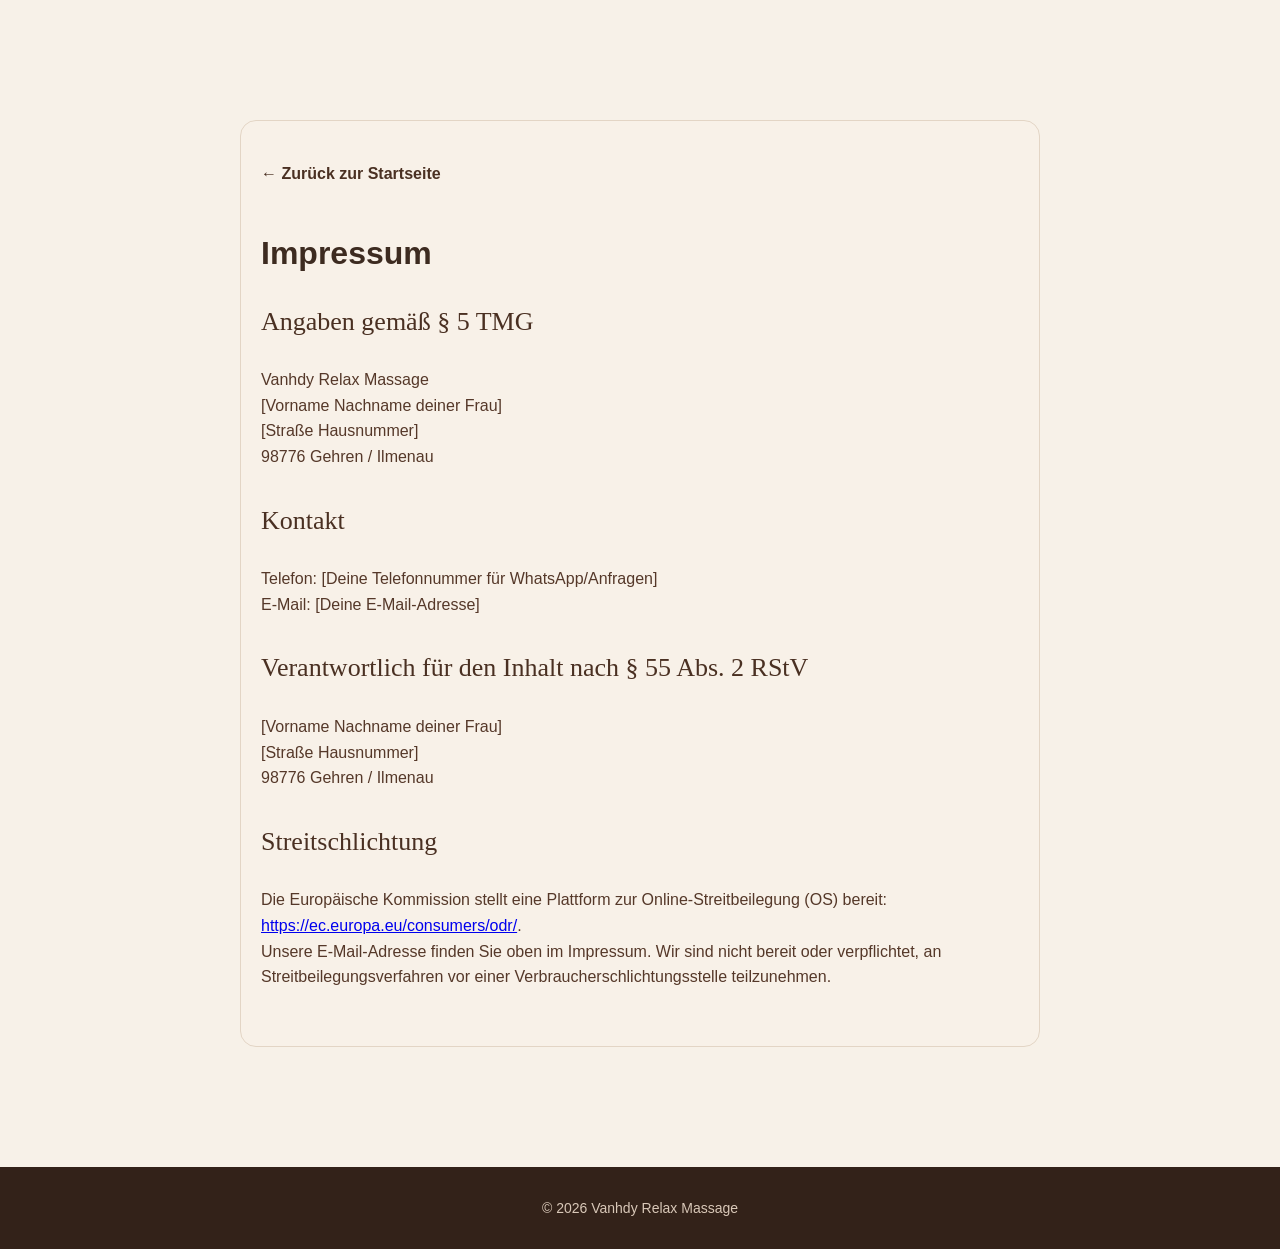
==== impressum.html @ 7571f5e8 "Überarbeitung mit Gemini Datenschutz Kontaktformular Impressum" ====
<!DOCTYPE html>
<html lang="de">
<head>
    <meta charset="UTF-8">
    <meta name="viewport" content="width=device-width, initial-scale=1.0">
    <title>Impressum - Vanhdy Relax Massage</title>
    <link rel="stylesheet" href="styles.css">
    <style>
        .legal-content {
            max-width: 800px;
            margin: 0 auto;
            padding: 40px 20px;
            background-color: #f8f1e8;
            border-radius: 16px;
            border: 1px solid #e3d5c5;
            margin-top: 40px;
            margin-bottom: 40px;
        }
        .legal-content h2 { font-size: 26px; margin-top: 30px; }
        .legal-content h2:first-of-type { margin-top: 0; }
        .legal-content p, .legal-content li { color: #553829; font-size: 16px; }
        .back-link { display: inline-block; margin-bottom: 20px; color: #4a3022; text-decoration: none; font-weight: 600; }
        .back-link:hover { color: #9a7658; }
    </style>
</head>
<body>

    <main>
        <div class="legal-content">
            <a href="index.html" class="back-link">&larr; Zurück zur Startseite</a>
            
            <h1>Impressum</h1>

            <h2>Angaben gemäß § 5 TMG</h2>
            <p>
                Vanhdy Relax Massage<br>
                [Vorname Nachname deiner Frau]<br>
                [Straße Hausnummer]<br>
                98776 Gehren / Ilmenau
            </p>

            <h2>Kontakt</h2>
            <p>
                Telefon: [Deine Telefonnummer für WhatsApp/Anfragen]<br>
                E-Mail: [Deine E-Mail-Adresse]
            </p>

            <h2>Verantwortlich für den Inhalt nach § 55 Abs. 2 RStV</h2>
            <p>
                [Vorname Nachname deiner Frau]<br>
                [Straße Hausnummer]<br>
                98776 Gehren / Ilmenau
            </p>

            <h2>Streitschlichtung</h2>
            <p>
                Die Europäische Kommission stellt eine Plattform zur Online-Streitbeilegung (OS) bereit: 
                <a href="https://ec.europa.eu/consumers/odr/" target="_blank" rel="noopener noreferrer">https://ec.europa.eu/consumers/odr/</a>.<br>
                Unsere E-Mail-Adresse finden Sie oben im Impressum. Wir sind nicht bereit oder verpflichtet, an Streitbeilegungsverfahren vor einer Verbraucherschlichtungsstelle teilzunehmen.
            </p>
        </div>
    </main>

    <footer>
        <p>© 2026 Vanhdy Relax Massage</p>
    </footer>

</body>
</html>
---- styles.css ----
/* =========================================
   Vanhdy Relax Massage - Hauptdesign
   ========================================= */

* {
    box-sizing: border-box;
}

html {
    scroll-behavior: smooth;
}

body {
    margin: 0;
    font-family: Arial, sans-serif;
    background-color: #f7f1e8;
    color: #3d2b20;
    line-height: 1.6;
}


/* =========================================
   NAVIGATION
   ========================================= */

nav {
    text-align: center;
    padding: 15px 20px;
    background-color: #f7f1e8;
    position: sticky;
    top: 0;
    z-index: 1000;
    box-shadow: 0 2px 5px rgba(0,0,0,0.05);
}

nav a {
    display: inline-block;
    margin: 0 10px;
    padding: 10px 15px;
    color: #4a3022;
    text-decoration: none;
    font-weight: 600;
}

nav a:hover {
    color: #9a7658;
}


/* =========================================
   HEADER / HERO
   ========================================= */

.hero {
    position: relative;
    min-height: 500px;
    display: flex;
    align-items: center;
    justify-content: center;
    text-align: center;
    padding: 60px 20px;
    overflow: hidden;
}

.hero > img {
    position: absolute;
    inset: 0;
    width: 100%;
    height: 100%;
    object-fit: cover;
}

.hero::after {
    content: "";
    position: absolute;
    inset: 0;
    background: rgba(40, 25, 15, 0.4);
}

.hero-content {
    position: relative;
    z-index: 1;
    max-width: 700px;
}

header h1 {
    margin: 0 0 15px;
    font-family: Georgia, serif;
    font-size: 42px;
    font-weight: 500;
    color: #ffffff;
}

header p {
    margin: 0 0 15px;
    font-size: 20px;
    color: #f3e9dc;
}

.hero-subhint {
    display: inline-block;
    font-size: 14px;
    color: #f3e9dc;
    background-color: rgba(74, 48, 34, 0.75);
    padding: 6px 16px;
    border-radius: 20px;
}


/* =========================================
   HAUPTBEREICH & SEKTIONEN
   ========================================= */

main {
    width: 100%;
    max-width: 1000px;
    margin: 0 auto;
    padding: 50px 20px;
}

section {
    margin-bottom: 70px;
}

h2 {
    margin: 0 0 25px;
    font-family: Georgia, serif;
    font-size: 32px;
    font-weight: 500;
    color: #4a3022;
}

h3 {
    margin: 30px 0 5px;
    font-family: Georgia, serif;
    font-size: 22px;
    font-weight: 500;
    color: #553829;
}

p {
    font-size: 17px;
    color: #553829;
}


/* =========================================
   MASSAGE-ANGEBOTE (Heller Kasten)
   ========================================= */

section.services {
    background-color: #eee4d7;
    padding: 40px 30px;
    border-radius: 16px;
}

section.services h2 {
    text-align: left;
    margin-bottom: 25px;
}

.service-grid {
    display: grid;
    grid-template-columns: 1fr;
    gap: 20px;
}


/* =========================================
   FLIP-KARTEN
   ========================================= */

.service-card {
    height: 220px;
    perspective: 1000px;
}

.service-inner {
    position: relative;
    width: 100%;
    height: 100%;
    transition: transform 0.6s ease;
    transform-style: preserve-3d;
}

.service-front,
.service-back {
    position: absolute;
    inset: 0;
    background-color: #f8f1e8;
    padding: 30px 20px;
    border-radius: 14px;
    border: 1px solid #e3d5c5;
    text-align: center;
    backface-visibility: hidden;
}

.service-front h3,
.service-back h3 {
    margin-top: 0;
}

.service-front p,
.service-back p {
    margin-bottom: 10px;
    color: #735c49;
}

.service-front strong {
    font-size: 22px;
    color: #4a3022;
}

.service-back {
    transform: rotateY(180deg);
}

.tap-hint {
    display: none;
}

.service-card:hover .service-inner {
    transform: rotateY(180deg);
}


/* =========================================
   INFO-KARTEN (Gut zu wissen & Ablauf)
   ========================================= */

.info-grid {
    display: grid;
    grid-template-columns: 1fr;
    gap: 20px;
    margin-top: 25px;
}

.info-card {
    background-color: #eee4d7;
    padding: 25px 20px;
    border-radius: 14px;
    border: 1px solid #e3d5c5;
}

.info-card h3 {
    margin-top: 0;
    font-size: 20px;
    color: #4a3022;
}

.info-card p {
    margin-bottom: 0;
    color: #735c49;
    font-size: 16px;
}


/* =========================================
   TERMIN-BEREICH (Dunkler Kasten)
   ========================================= */

section#termin {
    text-align: center;
    background-color: #4a3022;
    color: #f8f1e8;
    padding: 45px 25px;
    border-radius: 16px;
}

section#termin h2 {
    color: #f8f1e8;
    text-align: center;
}

section#termin p {
    color: #eadfd3;
}

/* WhatsApp Box */
.whatsapp-box {
    margin: 25px 0;
}

.whatsapp-box p {
    margin: 0 0 10px 0;
    color: #f8f1e8;
}

.btn-whatsapp {
    display: inline-flex;
    align-items: center;
    justify-content: center;
    gap: 10px;
    padding: 14px 26px;
    background-color: #25d366;
    color: white;
    text-decoration: none;
    border-radius: 30px;
    font-size: 17px;
    font-weight: 600;
    transition: all 0.2s ease;
    box-shadow: 0 4px 10px rgba(0, 0, 0, 0.15);
}

.btn-whatsapp:hover {
    background-color: #20ba5a;
    transform: translateY(-2px);
    color: white;
}

/* Trenner */
.or-divider {
    margin: 25px 0 20px 0;
    position: relative;
    text-align: center;
}

.or-divider::before {
    content: "";
    position: absolute;
    top: 50%;
    left: 15%;
    right: 15%;
    height: 1px;
    background-color: #6a4939;
}

.or-divider span {
    position: relative;
    background-color: #4a3022;
    padding: 0 15px;
    font-size: 14px;
    color: #eadfd3;
}

/* Formular im Termin-Bereich */
.hidden-form {
    max-height: 0;
    overflow: hidden;
    opacity: 0;
    transition: max-height 0.5s ease, opacity 0.4s ease, margin-top 0.4s ease;
    text-align: left;
    margin-top: 0;
}

.hidden-form.open {
    max-height: 800px;
    opacity: 1;
    margin-top: 30px;
    background-color: #3d271c;
    padding: 25px;
    border-radius: 12px;
}

.form-group {
    margin-bottom: 18px;
}

.form-group label {
    display: block;
    margin-bottom: 6px;
    font-size: 14px;
    color: #f3e9dc;
}

.form-group input,
.form-group select,
.form-group textarea {
    width: 100%;
    padding: 12px;
    border: 1px solid #6a4939;
    border-radius: 8px;
    background-color: #4a3022;
    color: #fff;
    font-size: 16px;
    font-family: inherit;
}

.form-group input:focus,
.form-group select:focus,
.form-group textarea:focus {
    outline: none;
    border-color: #9a7658;
    background-color: #553829;
}

/* Buttons */
button {
    margin-top: 15px;
    padding: 15px 28px;
    border: 1px solid #d6b895;
    border-radius: 30px;
    background-color: #9a7658;
    color: white;
    font-size: 17px;
    font-weight: 600;
    cursor: pointer;
    transition: all 0.2s ease;
}

button:hover {
    background-color: #b18b68;
    transform: translateY(-2px);
}

.submit-btn {
    width: 100%;
    margin-top: 10px;
    background-color: #9a7658;
}


/* =========================================
   FOOTER
   ========================================= */

footer {
    padding: 30px 20px;
    background-color: #332219;
    color: #d9c8b8;
    text-align: center;
}

footer p {
    margin: 0;
    font-size: 14px;
    color: #d9c8b8;
}

.footer-links {
    margin-top: 10px;
}

.footer-links a {
    color: #d9c8b8;
    text-decoration: none;
    font-size: 13px;
}

.footer-links a:hover {
    color: #ffffff;
    text-decoration: underline;
}


/* =========================================
   RESPONSIVES DESIGN (Bildschirme ab 768px)
   ========================================= */

@media (min-width: 768px) {
    .hero {
        padding: 100px 40px;
    }

    header h1 {
        font-size: 58px;
    }

    header p {
        font-size: 23px;
    }

    main {
        padding: 80px 40px;
    }

    h2 {
        font-size: 38px;
    }

    .service-grid,
    .info-grid {
        grid-template-columns: repeat(2, 1fr);
    }
}

@media (hover: none) and (pointer: coarse) {
    .tap-hint {
        display: block;
        margin-top: 15px;
        font-size: 13px;
        color: #9a7658;
    }
}

@media (max-width: 767px) {
    .hero {
        min-height: 350px;
        padding: 40px 20px;
    }
}
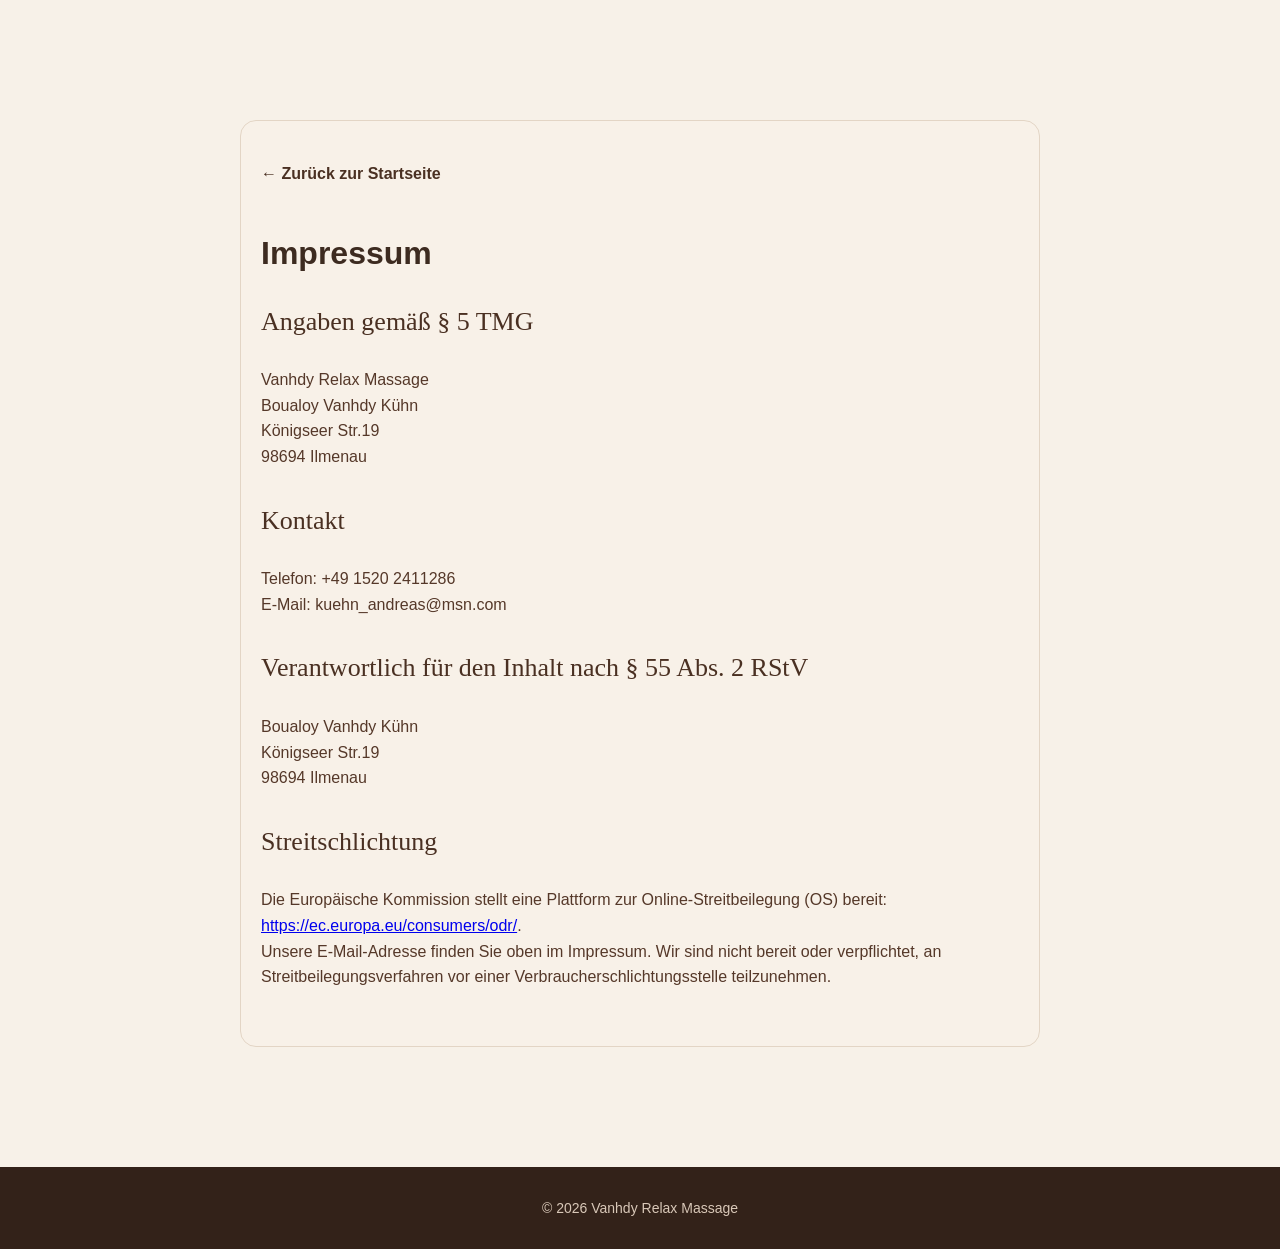
==== commit 01d31dc5: "Überarbeitung mit Gemini Burgermenü & Gutscheine" ====
--- a/impressum.html
+++ b/impressum.html
@@ -34,22 +34,22 @@
             <h2>Angaben gemäß § 5 TMG</h2>
             <p>
                 Vanhdy Relax Massage<br>
-                [Vorname Nachname deiner Frau]<br>
-                [Straße Hausnummer]<br>
-                98776 Gehren / Ilmenau
+                Boualoy Vanhdy Kühn<br>
+                Königseer Str.19<br>
+                98694 Ilmenau
             </p>
 
             <h2>Kontakt</h2>
             <p>
-                Telefon: [Deine Telefonnummer für WhatsApp/Anfragen]<br>
-                E-Mail: [Deine E-Mail-Adresse]
+                Telefon: +49 1520 2411286<br>
+                E-Mail: kuehn_andreas@msn.com
             </p>
 
             <h2>Verantwortlich für den Inhalt nach § 55 Abs. 2 RStV</h2>
             <p>
-                [Vorname Nachname deiner Frau]<br>
-                [Straße Hausnummer]<br>
-                98776 Gehren / Ilmenau
+                Boualoy Vanhdy Kühn<br>
+                Königseer Str.19<br>
+                98694 Ilmenau
             </p>
 
             <h2>Streitschlichtung</h2>
--- a/styles.css
+++ b/styles.css
@@ -18,32 +18,114 @@
     line-height: 1.6;
 }
 
-
-/* =========================================
-   NAVIGATION
+/* Verhindert, dass die feste Leiste die Überschriften verdeckt */
+html {
+    scroll-behavior: smooth; /* Damit es butterweich hinscrollt */
+    scroll-padding-top: 90px; /* Passt sich an die Höhe deiner oberen Leiste an */
+}
+
+/* =========================================
+   NAVIGATION & BURGER-MENÜ
    ========================================= */
 
 nav {
-    text-align: center;
-    padding: 15px 20px;
     background-color: #f7f1e8;
     position: sticky;
     top: 0;
     z-index: 1000;
     box-shadow: 0 2px 5px rgba(0,0,0,0.05);
-}
-
-nav a {
-    display: inline-block;
-    margin: 0 10px;
+    padding: 10px 20px;
+}
+
+/* Container für Logo und Burger-Button (wichtig fürs Handy) */
+.nav-container {
+    display: flex;
+    justify-content: space-between;
+    align-items: center;
+}
+
+.nav-brand {
+    font-weight: bold;
+    color: #4a3022;
+    font-size: 1rem;
+}
+
+/* Burger-Button (Standardmäßig auf dem Handy sichtbar) */
+.menu-toggle {
+    display: flex;
+    flex-direction: column;
+    justify-content: space-between;
+    width: 28px;
+    height: 20px;
+    background: transparent;
+    border: none;
+    cursor: pointer;
+    padding: 0;
+}
+
+.menu-toggle span {
+    width: 100%;
+    height: 3px;
+    background-color: #4a3022;
+    border-radius: 2px;
+    transition: all 0.3s ease;
+}
+
+/* Die Links (mobil standardmäßig eingeklappt) */
+.nav-links {
+    display: none; /* Eingeklappt */
+    flex-direction: column;
+    text-align: center;
+    padding-top: 15px;
+    padding-bottom: 10px;
+    border-top: 1px solid #e8decb;
+    margin-top: 10px;
+}
+
+.nav-links a {
+    display: block;
+    margin: 5px 0;
     padding: 10px 15px;
     color: #4a3022;
     text-decoration: none;
     font-weight: 600;
 }
 
-nav a:hover {
+.nav-links a:hover {
     color: #9a7658;
+}
+
+/* Klasse, die per JavaScript aktiviert wird, um das Menü zu öffnen */
+.nav-links.active {
+    display: flex;
+}
+
+/* Ab Tablet / Desktop Bildschirmgröße (> 768px): Zurück zur klassischen Leiste */
+@media (min-width: 768px) {
+    nav {
+        text-align: center;
+        padding: 15px 20px;
+    }
+
+    .nav-container {
+        display: none; /* Burger und mobiler Markenname auf dem Desktop weg */
+    }
+
+    .nav-links {
+        display: flex !important; /* Immer anzeigen auf großen Bildschirmen */
+        flex-direction: row;
+        justify-content: center;
+        border-top: none;
+        margin-top: 0;
+        padding-top: 0;
+        gap: 5px;
+    }
+
+    .nav-links a {
+        display: inline-block;
+        margin: 0 10px;
+        padding: 10px 15px;
+    }
 }
 
 
@@ -488,4 +570,114 @@
         min-height: 350px;
         padding: 40px 20px;
     }
+}
+/* =========================================
+   ÜBER MICH BEREICH MIT BILD
+   ========================================= */
+
+.about-container {
+    display: flex;
+    flex-direction: column;
+    align-items: center;
+    gap: 30px;
+    margin-top: 20px;
+}
+
+.about-image img {
+    width: 180px;
+    height: 180px;
+    object-fit: cover;
+    /* Erster Wert (horizontal): 35% schiebt das Bild so, dass das Gesicht in die Mitte rückt. 
+       Zweiter Wert (vertikal): 20% holt den Kopf nach oben. */
+    object-position: 20% 20%; 
+    border-radius: 50%;
+    border: 3px solid #d6b895;
+    box-shadow: 0 4px 15px rgba(61, 43, 32, 0.15);
+}
+
+.about-text {
+    flex: 1;
+}
+
+.about-text p {
+    margin: 0;
+}
+
+/* Auf größeren Bildschirmen: Bild links, Text rechts nebeneinander */
+@media (min-width: 768px) {
+    .about-container {
+        flex-direction: row;
+        align-items: center;
+        text-align: left;
+        gap: 40px;
+    }
+
+    .about-image img {
+        width: 220px;
+        height: 220px;
+        /* Die Ausrichtung (object-position) gilt hier automatisch weiter, 
+           da sie nicht überschrieben werden muss! */
+    }
+}
+
+/* =========================================
+   GUTSCHEINE BEREICH (ZENTRIERT)
+   ========================================= */
+
+.section-intro {
+    text-align: center;
+    max-width: 600px;
+    margin: 0 auto 30px auto;
+    color: #5c4033;
+    font-size: 0.95rem;
+}
+
+.voucher-container {
+    display: flex;
+    justify-content: center;
+    margin-top: 20px;
+}
+
+.product-card.single-card {
+    background: #fdfbf7;
+    border: 1px solid #e6d5c3;
+    border-radius: 12px;
+    padding: 30px;
+    text-align: center;
+    max-width: 450px;
+    width: 100%;
+    box-shadow: 0 4px 10px rgba(61, 43, 32, 0.05);
+    transition: transform 0.2s ease;
+}
+
+.product-card.single-card:hover {
+    transform: translateY(-3px);
+}
+
+.product-icon {
+    font-size: 3rem;
+    margin-bottom: 15px;
+}
+
+.product-card.single-card h3 {
+    color: #3d2b20;
+    margin-bottom: 12px;
+    font-size: 1.3rem;
+}
+
+.product-desc {
+    color: #6b5344;
+    font-size: 0.95rem;
+    margin-bottom: 20px;
+    line-height: 1.5;
+}
+
+.product-note {
+    display: inline-block;
+    background: #f4ece1;
+    color: #5c4033;
+    font-size: 0.85rem;
+    padding: 8px 15px;
+    border-radius: 20px;
+    font-weight: 500;
 }
